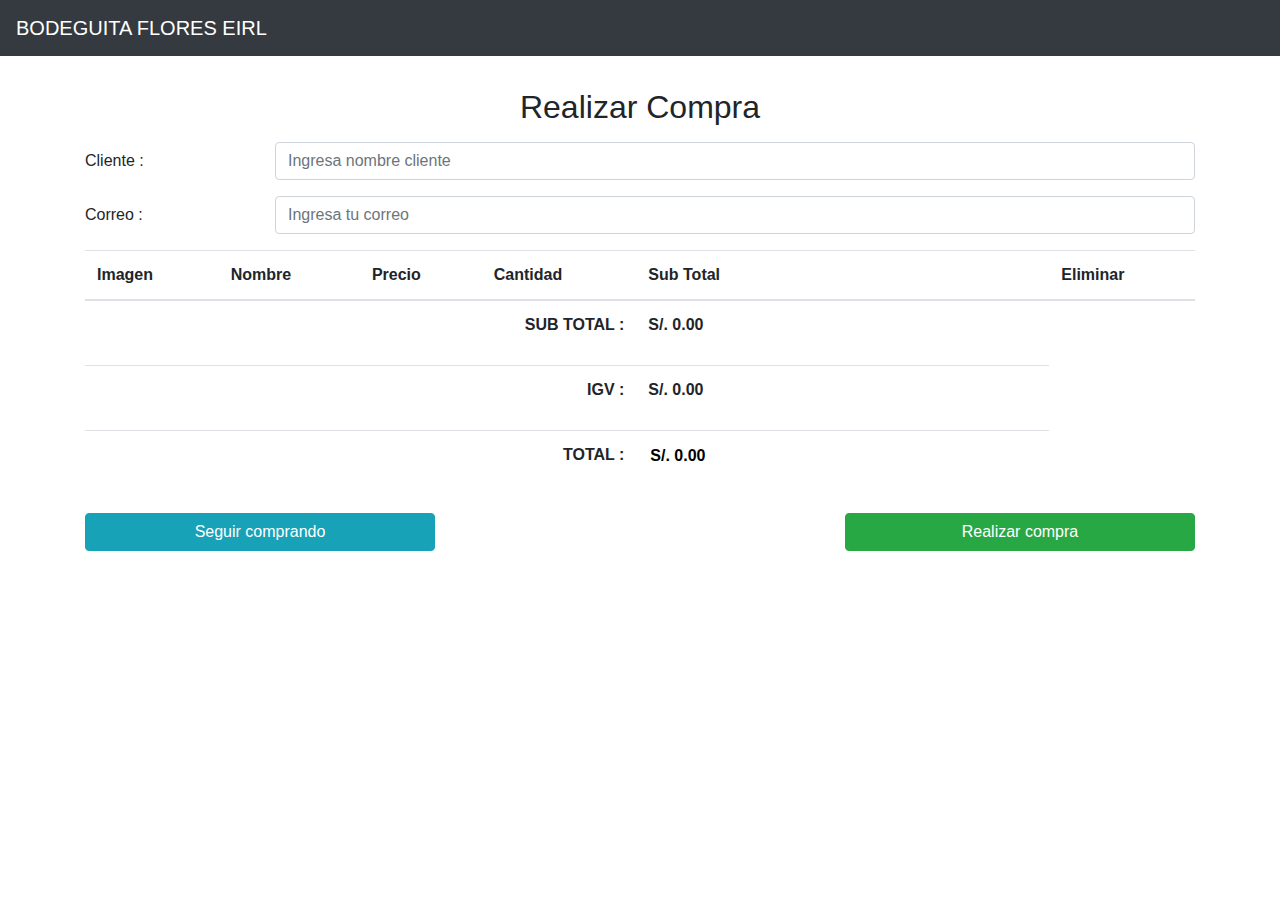
==== compra.html @ 5c40d7c0 "Add files via upload" ====
<!DOCTYPE html>
<html lang="en">

<head>
    <meta charset="UTF-8">
    <meta name="viewport"
        content="width=device-width, user-scalable=no, initial-scale=1.0, maximum-scale=1.0, minimum-scale=1.0">
    <link rel="stylesheet" href="css/bootstrap.min.css">
    <link rel="stylesheet" href="css/estilo.css">
    <script src="js/popper.min.js"></script>
    <link rel="stylesheet" href="https://use.fontawesome.com/releases/v5.6.3/css/all.css"
        integrity="sha384-UHRtZLI+pbxtHCWp1t77Bi1L4ZtiqrqD80Kn4Z8NTSRyMA2Fd33n5dQ8lWUE00s/" crossorigin="anonymous">

    <link rel="stylesheet" href="css/sweetalert2.min.css">

    <title>Carrito Compras en JavaScript</title>

</head>

<body>
    <header>
        <div class="container">
            <div class="row justify-content-between mb-5">
                <nav class="navbar navbar-expand-md navbar-dark fixed-top bg-dark">
                    <a class="navbar-brand" href="index.html">BODEGUITA FLORES EIRL</a>
                    <button class="navbar-toggler" type="button" data-toggle="collapse" data-target="#navbarCollapse"
                        aria-controls="navbarCollapse" aria-expanded="false" aria-label="Toggle navigation">
                        <span class="navbar-toggler-icon"></span>
                    </button>
                </nav>
            </div>
        </div>
    </header>

    <br>

    <main>
        <div class="container">
            <div class="row mt-3">
                <div class="col">
                    <h2 class="d-flex justify-content-center mb-3">Realizar Compra</h2>
                    <form id="procesar-pago" action="#" method="post">
                        <div class="form-group row">
                            <label for="cliente" class="col-12 col-md-2 col-form-label h2">Cliente :</label>
                            <div class="col-12 col-md-10">
                                <input type="text" class="form-control" id="cliente"
                                    placeholder="Ingresa nombre cliente" name="destinatario">
                            </div>
                        </div>
                        <div class="form-group row">
                            <label for="email" class="col-12 col-md-2 col-form-label h2">Correo :</label>
                            <div class="col-12 col-md-10">
                                <input type="text" class="form-control" id="correo" placeholder="Ingresa tu correo" name="cc_to">
                            </div>
                        </div>

                        <div id="carrito" class="form-group table-responsive" >
                            <table class="table" id="lista-compra" >
                                <thead>
                                    <tr>
                                        <th scope="col">Imagen</th>
                                        <th scope="col">Nombre</th>
                                        <th scope="col">Precio</th>
                                        <th scope="col">Cantidad</th>
                                        <th scope="col">Sub Total</th>
                                        <th scope="col">Eliminar</th>
                                    </tr>

                                </thead>
                                <tbody >

                                </tbody>
                                <tr>
                                    <th colspan="4" scope="col" class="text-right">SUB TOTAL :</th>
                                    <th scope="col">
                                        <p id="subtotal"></p>
                                    </th>
                                    <!-- <th scope="col"></th> -->
                                </tr>
                                <tr>
                                    <th colspan="4" scope="col" class="text-right">IGV :</th>
                                    <th scope="col">
                                        <p id="igv"></p>
                                    </th>
                                    <!-- <th scope="col"></th> -->
                                </tr>
                                <tr>
                                    <th colspan="4" scope="col" class="text-right">TOTAL :</th>
                                    <th scope="col">
                                        <input id="total" name="monto" class="font-weight-bold border-0" readonly style="background-color: white;"></input>
                                    </th>
                                    <!-- <th scope="col"></th> -->
                                </tr>

                            </table>
                        </div>

                        <div class="row justify-content-center" id="loaders">
                            <img id="cargando" src="img/cargando.gif" width="220">
                        </div>

                        <div class="row justify-content-between">
                            <div class="col-md-4 mb-2">
                                <a href="index.html" class="btn btn-info btn-block">Seguir comprando</a>
                            </div>
                            <div class="col-xs-12 col-md-4">
                                <button href="#" class="btn btn-success btn-block" id="procesar-compra">Realizar compra</button>
                            </div>
                        </div>
                    </form>


                </div>


            </div>

        </div>
    </main>





    </div>

    <script src="js/jquery-3.4.1.min.js"></script>
    <script src="js/bootstrap.min.js"></script>
    <script src="js/sweetalert2.min.js"></script>

    <script type="text/javascript" src="//ajax.googleapis.com/ajax/libs/jquery/2.1.1/jquery.min.js"></script>
    <script type="text/javascript" src="https://cdn.jsdelivr.net/npm/emailjs-com@2.3.2/dist/email.min.js"></script>

    <script src="js/carrito.js"></script>
    <script src="js/compra.js"></script>


</body>

</html>
---- css/estilo.css ----
#cargando {
    display: none;
}
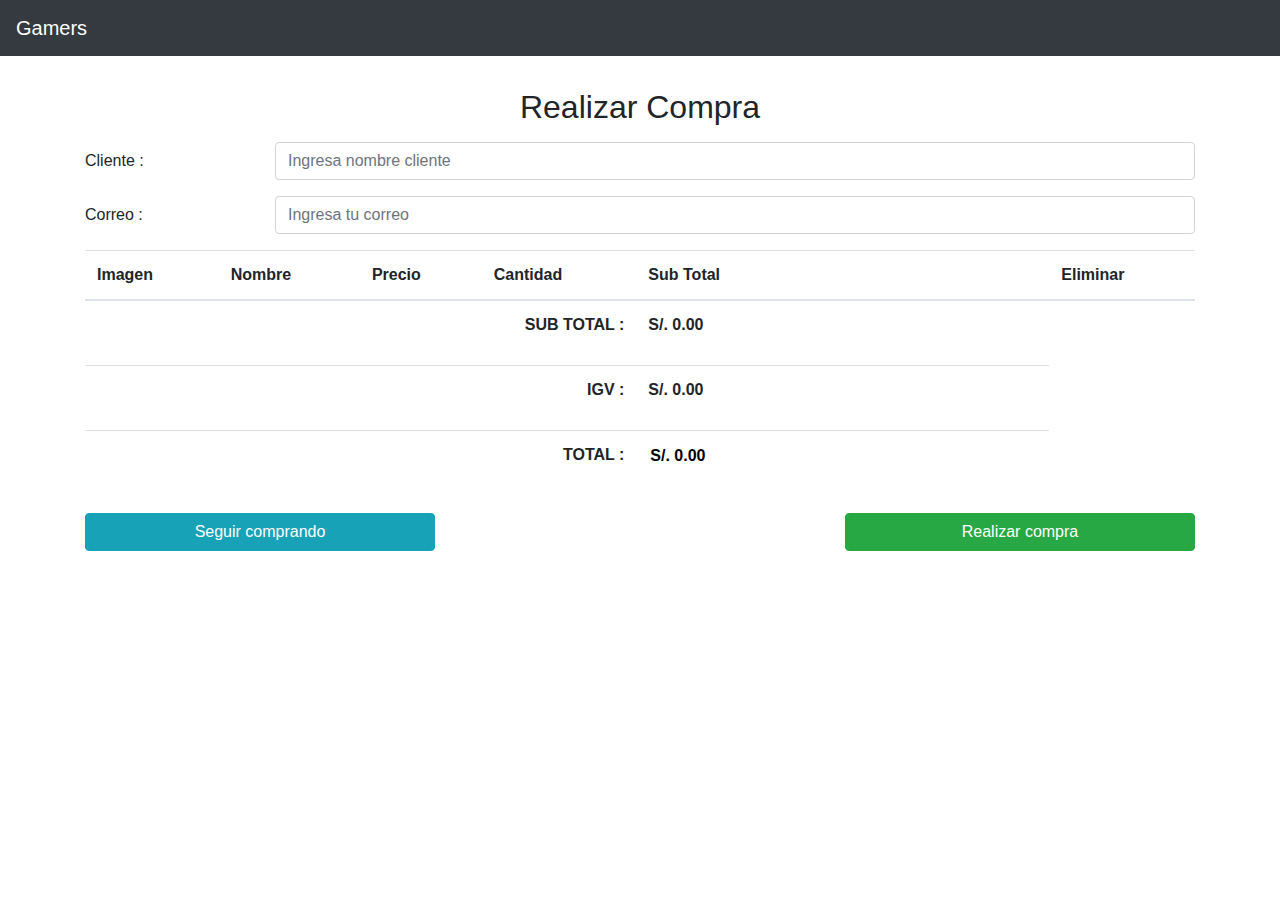
==== commit 15899475: "Update compra.html" ====
--- a/compra.html
+++ b/compra.html
@@ -22,7 +22,7 @@
         <div class="container">
             <div class="row justify-content-between mb-5">
                 <nav class="navbar navbar-expand-md navbar-dark fixed-top bg-dark">
-                    <a class="navbar-brand" href="index.html">BODEGUITA FLORES EIRL</a>
+                    <a class="navbar-brand" href="index.html">Gamers</a>
                     <button class="navbar-toggler" type="button" data-toggle="collapse" data-target="#navbarCollapse"
                         aria-controls="navbarCollapse" aria-expanded="false" aria-label="Toggle navigation">
                         <span class="navbar-toggler-icon"></span>
@@ -96,7 +96,7 @@
                         </div>
 
                         <div class="row justify-content-center" id="loaders">
-                            <img id="cargando" src="img/cargando.gif" width="220">
+                            <img id="cargando" src="imagenes/cargando.gif" width="220">
                         </div>
 
                         <div class="row justify-content-between">
@@ -137,4 +137,4 @@
 
 </body>
 
-</html>+</html>
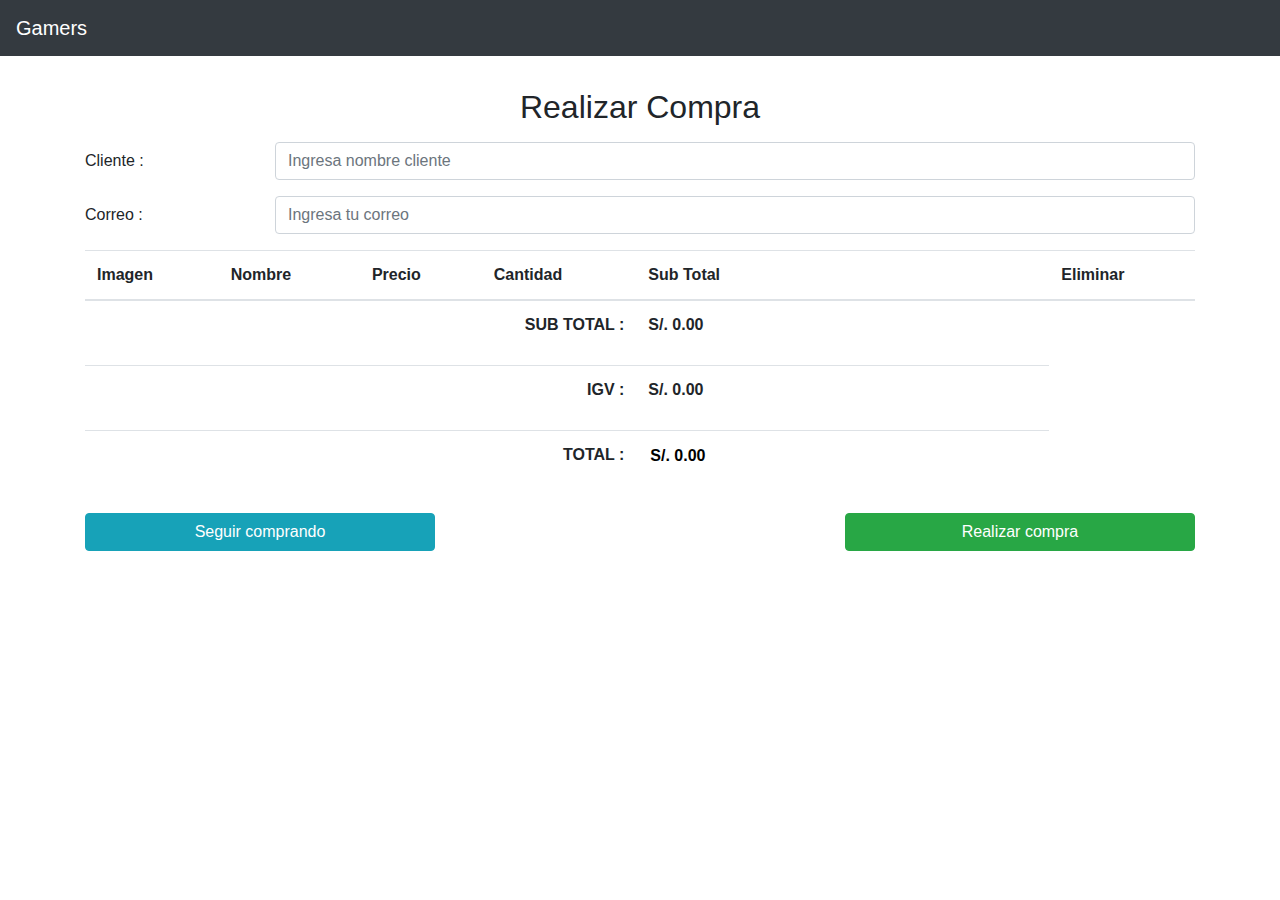
==== commit 361988ff: "Update compra.html" ====
--- a/compra.html
+++ b/compra.html
@@ -22,7 +22,7 @@
         <div class="container">
             <div class="row justify-content-between mb-5">
                 <nav class="navbar navbar-expand-md navbar-dark fixed-top bg-dark">
-                    <a class="navbar-brand" href="index.html">Gamers</a>
+                    <a class="navbar-brand" href="compra.html">Gamers</a>
                     <button class="navbar-toggler" type="button" data-toggle="collapse" data-target="#navbarCollapse"
                         aria-controls="navbarCollapse" aria-expanded="false" aria-label="Toggle navigation">
                         <span class="navbar-toggler-icon"></span>
